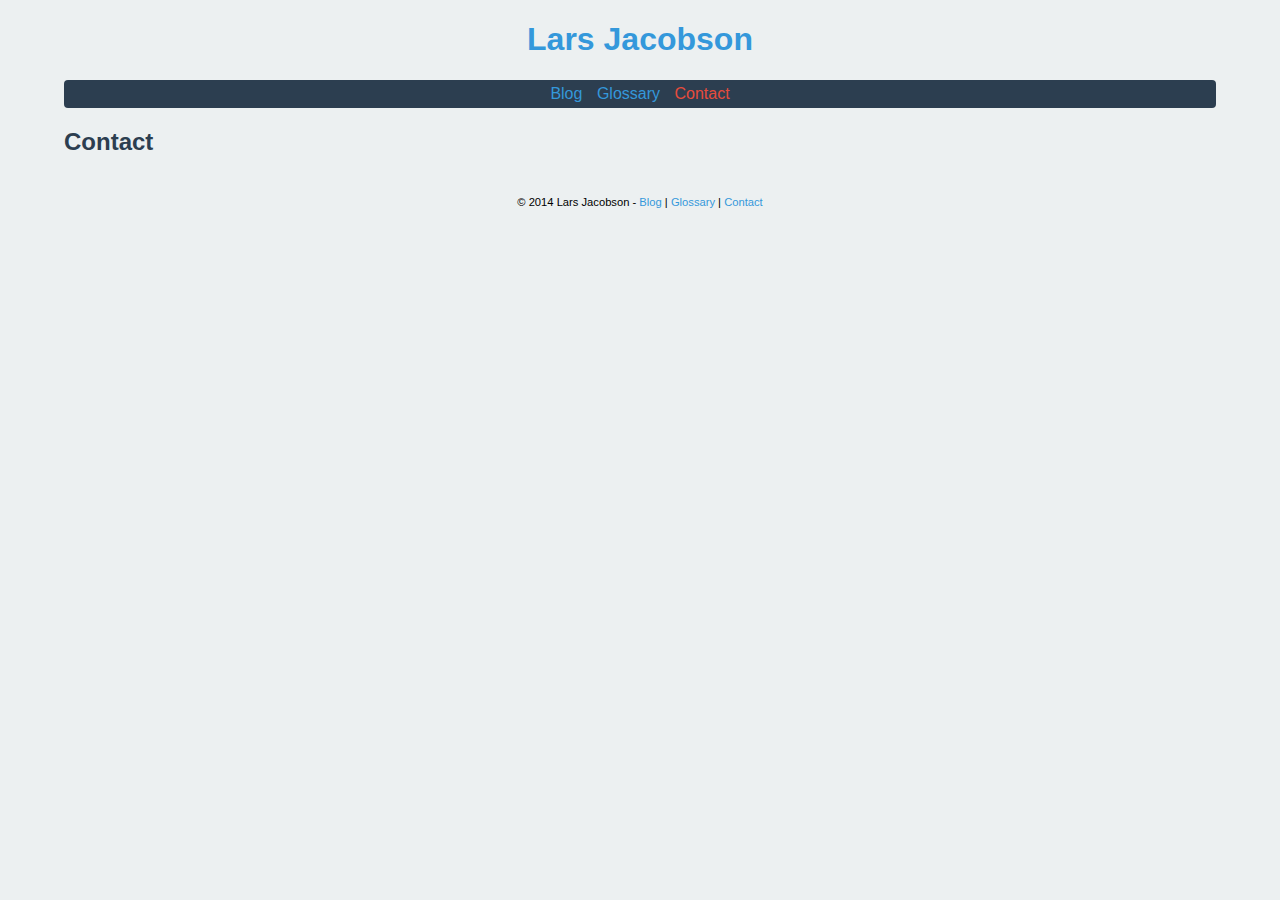
==== contact.html @ ac7857f5 "add local storage redesign" ====
<!DOCTYPE html>
<html>
<head>
  <meta charset="utf-8">
  <title>Lars Jacobson | Glossary</title>
  <link href='http://fonts.googleapis.com/css?family=Amiri' rel='stylesheet' type='text/css'>
  <link rel="stylesheet" href="css/normalize.css">
  <link rel="stylesheet" type="text/css" href="css/style.css">
  <link rel="stylesheet" type="text/css" href="css/responsive.css">
  <script type="text/javascript" src="js/jquery-1.11.3.min.js"></script>
  <script type="text/javascript" src="js/glossary.js"></script>
</head>
<body>
<div class="container">
  <header>
    <h1><a href="index.html">Lars Jacobson</a></h1>
    <nav>
      <ul>
        <li><a href="index.html">Blog</a></li>
        <li><a href="glossary.html">Glossary</a></li>
        <li><a href="contact.html" class="selected">Contact</a></li>
      </ul>
    </nav>
  </header>
  
  <section id="glossary-list">
    
    <h2>Contact</h2>

    


  </section>
  

  <footer>
  &copy; 2014 Lars Jacobson  -  <a href="index.html">Blog</a> | <a href="glossary.html">Glossary</a> | <a href="contact.html">Contact</a>
  </footer>
</div>
</body>
</html>
---- css/style.css ----
/****************************************************
GENERAL
****************************************************/

/*
Color Palette
Dark blue - 2C3E50
Highlight (red) - E74C3C
Light - ECF0F1  Darker - CACECF
Light Blue - 3498DB
Blue - 2980B9
*/

.container{
  max-width: 1200px;
  margin: 0 auto;
  padding: 0 5%;
}

body{

  background-color: #ECF0F1;
}

a{

  text-decoration: none;
  color: #3498DB;
}

section{
  margin-top: 20px;
}

.align-right{
  width: 100%;
  text-align: right;
  display: block;
}

h2{

  color: #2C3E50;
  margin:0px 0 10px;
  padding:0;
}

.selected{
  color: #E74C3C;
}

/****************************************************
HEADER
****************************************************/

header h1 a{

  /*color: #2C3E50;*/
}

h1{
  text-align: center;
  width: 100%;
}

body{
  font-size: 1em;
}

/****************************************************
NAV
****************************************************/

header nav{
  border-radius: 4px;
  width: 100%;
  padding: 0;
  margin: 0;
  background-color: #2C3E50;
}

header nav ul{
  list-style: none;
  padding: 0;
  margin: 0;
  text-align: center;
}

header nav li{
  display: inline-block;
  padding: 5px;
  margin: 0;

}

header nav li a{

}

/****************************************************
ARTICLE
****************************************************/

article{
  background-color: #ECF0F1;
  border-radius: 4px;
}

article .date{

  color: #999;
  font-size: 0.7em;

}

article h2{

  color: #2C3E50;
  margin:20px 0 10px;
  padding:0;
}

article h3{

  color: #2C3E50;
  font-size: 1em;
  margin:0 0 10px;
  padding:0;
}

article .intro{
  margin-top: 0;
  padding-top: 0;
}

article p{
  font-size: 0.9em;
}

/****************************************************
ASIDE
****************************************************/

aside{

  padding: 0;
  margin: 50px 0 0;
  border-radius: 4px;
  background-color: #fff;
}

#aside-container{
  padding: 20px 5%;
}

aside h4{

  font-size: 1.2em;
  padding: 0;
  margin: 0;

  
}

aside h4 a{
  color: #2C3E50;
}


/****************************************************
PAGE: BLOG
****************************************************/

aside dt{
  padding: 0px;
  margin: 0;
  font-size: 0.9em;
}

aside dd{
  padding: 0;
  margin: 0;
  font-size: 0.7em;
  margin-bottom: 1em;
}

/****************************************************
PAGE: GLOSSARY
****************************************************/



#new-word-form label{
  display: block;
  text-align: left;
  padding-right: 2%;
  font-size: 0.8em;
  padding-bottom: 0.4em;

}

#new-word-form input, #new-word-form textarea{

  width: 100%;
  margin-bottom: 0.8em;
}

#reset-button{
  display: block;
  float: left;
  clear: both;
}

#add-word-button{
  display: block;
  float: right;
}

#glossary-list article{
  clear: both;
  padding-top: 20px;
}

button{
  border-radius: 4px;
  background-color: #3498DB;
  color: #fff;
  border: none;
  padding: 0.8em;
  font-size: 0.7em;
}

#reset-button{

  background-color: #999;
}

article #wordList dt{
  padding: 0;
  margin: 0 0 5px;
  font-size: 1em;
  font-weight: bold;
  color: #2C3E50;
}

article #wordList dd{
  padding: 0;
  margin: 0;
  font-size: 0.9em;
  margin-bottom: 1em;
}


/****************************************************
FOOTER
****************************************************/

footer{
  clear: both;
  text-align: center;
  font-size: 0.7em;
  padding: 20px 0 20px;
}
---- css/responsive.css ----
@media screen and (min-width: 480px){
 
  
  
  
}

@media screen and (min-width: 660px){

  section{
    float: left;
    width: 68%; 
  }

  aside{
    float: right;
    width: 28%;
    
  }

  footer{
    padding-top: 30px;
  }

  /****************************************************
  PAGE: GLOSSARY
  ****************************************************/

  #glossary-list{
    width: 100%;
  }

  #glossary-list form{

    float: left;
    width: 28%;
    padding-top: 15px;
  }

  #glossary-list article{

    clear: none;
    float: right;
    width: 65%;
    padding: 0; 
    margin-left: 3%;
  }

  #add-word-button{
    clear: both;
    display: block;
    float: left;
    margin-top: 10px;
  }

  /*header{

    border-radius: 4px;
    background-color: #2C3E50;
    width: 100%;
    height: 70px;
    margin-top: 15px;
  }

  header h1{

    float: left;
    width: 40%;
  }

  header nav{

    float: right;
    width: 40%;
    background-color: inherit;

  }

  header h1 a{

    color: #ECF0F1;
  }*/
    
}
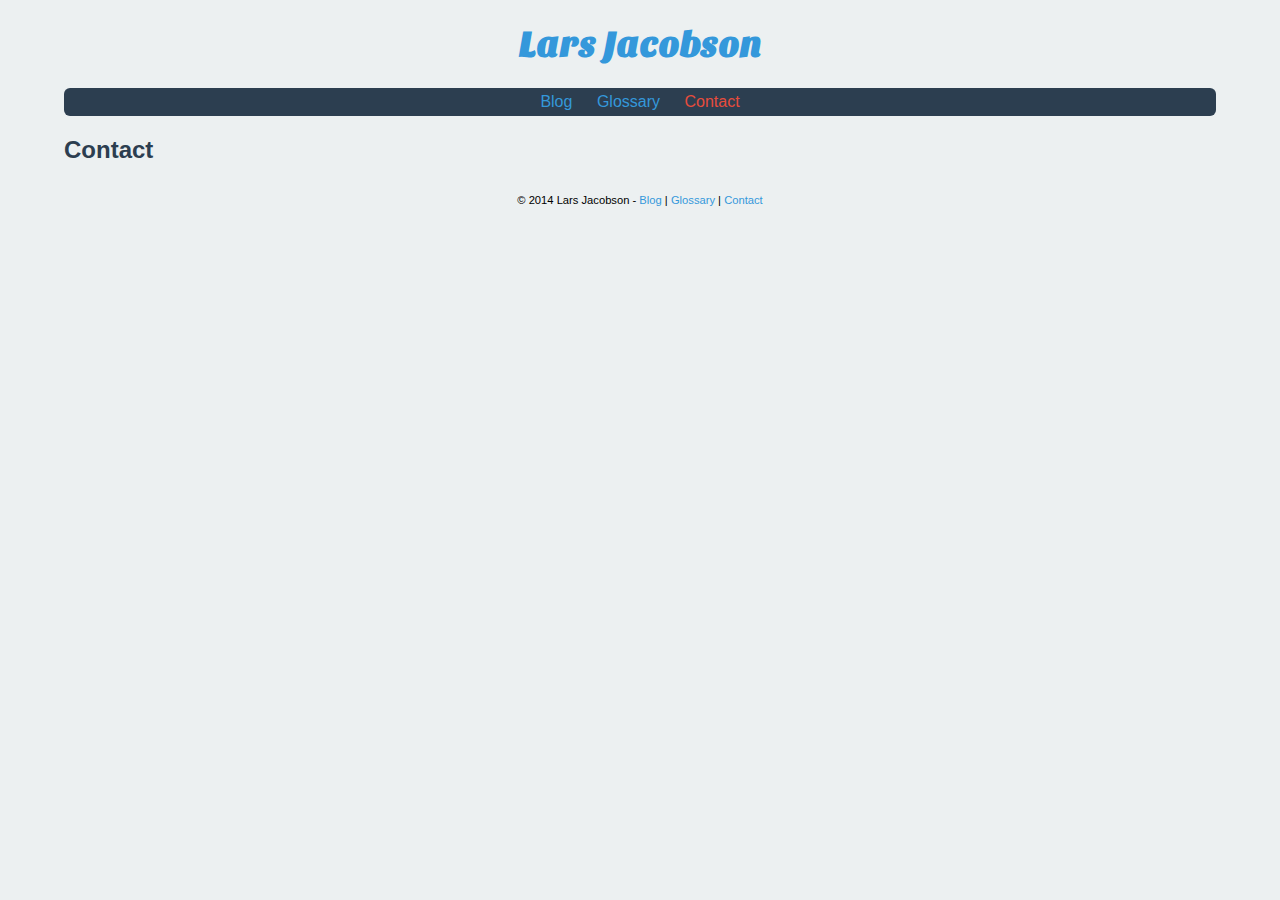
==== commit d68e6c98: "add sass files" ====
--- a/contact.html
+++ b/contact.html
@@ -3,10 +3,9 @@
 <head>
   <meta charset="utf-8">
   <title>Lars Jacobson | Glossary</title>
-  <link href='http://fonts.googleapis.com/css?family=Amiri' rel='stylesheet' type='text/css'>
+  <link href='http://fonts.googleapis.com/css?family=Sansita+One' rel='stylesheet' type='text/css'>
   <link rel="stylesheet" href="css/normalize.css">
-  <link rel="stylesheet" type="text/css" href="css/style.css">
-  <link rel="stylesheet" type="text/css" href="css/responsive.css">
+  <link rel="stylesheet" type="text/css" href="css/style-sass.css">
   <script type="text/javascript" src="js/jquery-1.11.3.min.js"></script>
   <script type="text/javascript" src="js/glossary.js"></script>
 </head>
--- a/css/style-sass.css
+++ b/css/style-sass.css
@@ -0,0 +1,280 @@
+.reset, h2, header nav, header nav ul, aside h4, #glossary, aside dt, aside dd {
+  padding: 0;
+  margin: 0; }
+
+/****************************************************
+GENERAL
+****************************************************/
+.container {
+  max-width: 1200px;
+  margin: 0 auto;
+  padding: 0 5%; }
+
+body {
+  background-color: #ECF0F1; }
+
+a {
+  text-decoration: none;
+  color: #3498DB; }
+
+h2 {
+  color: #2C3E50; }
+
+p {
+  color: #666;
+  margin: 0 0 1.5em;
+  padding: 0; }
+
+section {
+  float: left;
+  width: 100%; }
+
+/****************************************************
+HEADER
+****************************************************/
+header {
+  margin-bottom: 20px; }
+
+header h1 a {
+  color: #3498DB; }
+
+h1 {
+  text-align: center;
+  width: 100%;
+  font-family: 'Sansita One', cursive;
+  font-size: 2.2em; }
+
+body {
+  font-size: 1em; }
+
+/****************************************************
+NAV
+****************************************************/
+header nav {
+  border-radius: 6px;
+  width: 100%;
+  background-color: #2C3E50; }
+
+header nav ul {
+  list-style: none;
+  text-align: center; }
+
+header nav li {
+  display: inline-block;
+  padding: 5px;
+  margin: 0; }
+
+header nav li .selected {
+  color: #E74C3C; }
+
+header nav li a {
+  color: #3498DB; }
+
+/****************************************************
+ARTICLE
+****************************************************/
+article {
+  background-color: #ECF0F1;
+  border-radius: 6px;
+  margin-bottom: 15px;
+  padding: 20px 3% 10px; }
+
+article .date {
+  color: #E74C3C;
+  font-size: 0.8em;
+  font-weight: bold; }
+
+article h2 {
+  color: #2C3E50;
+  margin: 10px 0 3px;
+  padding: 0; }
+
+article h3 {
+  color: #2C3E50;
+  font-size: 1em;
+  margin: 0 0 3px;
+  padding: 0; }
+
+article p {
+  font-size: 0.9em; }
+
+/****************************************************
+ASIDE
+****************************************************/
+aside {
+  float: left;
+  width: 100%;
+  padding: 0;
+  margin: 15px 0 0;
+  border-radius: 6px;
+  background-color: #2980B9; }
+
+#aside-container {
+  padding: 15px 5% 15px; }
+
+aside h4 {
+  color: #fff;
+  font-size: 1.2em;
+  margin: 15px 4%; }
+
+aside h4 a {
+  color: #2C3E50; }
+
+/****************************************************
+PAGE: BLOG
+****************************************************/
+aside dt {
+  font-size: 0.9em;
+  color: #fff;
+  font-weight: bold; }
+
+aside dd {
+  font-size: 0.8em;
+  margin-top: 0.3em;
+  margin-bottom: 1em;
+  color: #ECF0F1; }
+
+aside dt a {
+  color: #2C3E50; }
+
+#view-glossary {
+  width: 100%;
+  text-align: right;
+  display: block;
+  color: #2C3E50;
+  margin: 0 -4% 15px;
+  font-weight: bold;
+  font-size: 0.8em; }
+
+aside .glossary-word {
+  padding: 15px 4%; }
+
+aside .glossary-word:nth-child(2n + 1) {
+  background-color: #3498DB; }
+
+/****************************************************
+PAGE: GLOSSARY
+****************************************************/
+#new-word-form label {
+  display: block;
+  text-align: left;
+  padding-right: 2%;
+  font-size: 0.8em;
+  padding-bottom: 0.4em; }
+
+#new-word-form input, #new-word-form textarea {
+  width: 100%;
+  margin-bottom: 0.8em; }
+
+#reset-button {
+  display: block;
+  float: left;
+  clear: both; }
+
+#add-word-button {
+  display: block;
+  float: right; }
+
+#glossary-list article {
+  clear: both;
+  padding-top: 20px; }
+
+button {
+  border-radius: 4px;
+  background-color: #666;
+  color: #fff;
+  border: none;
+  padding: 0.8em;
+  font-size: 0.7em; }
+
+#reset-button {
+  background-color: #999; }
+
+#add-word-button {
+  background-color: #3498DB; }
+
+article #wordList dt {
+  padding: 0;
+  margin: 0 0 5px;
+  font-size: 1em;
+  font-weight: bold;
+  color: #2C3E50; }
+
+article #wordList dd {
+  padding: 0;
+  margin: 0;
+  font-size: 0.9em;
+  margin-bottom: 1em; }
+
+/****************************************************
+FOOTER
+****************************************************/
+footer {
+  clear: both;
+  text-align: center;
+  font-size: 0.7em;
+  padding: 20px 0 20px; }
+
+/****************************************************
+RESPONSIVE
+****************************************************/
+@media screen and (min-width: 660px) {
+  header nav li {
+    display: inline-block;
+    padding: 5px 10px;
+    margin: 0; }
+  section {
+    float: left;
+    width: 69%; }
+  aside {
+    float: right;
+    width: 29%; }
+  footer {
+    padding-top: 30px; }
+  /****************************************************
+  PAGE: GLOSSARY
+  ****************************************************/
+  #glossary-list {
+    width: 100%; }
+  #glossary-list form {
+    float: left;
+    width: 28%;
+    padding-top: 15px; }
+  #glossary-list article {
+    clear: none;
+    float: right;
+    width: 65%;
+    padding: 0;
+    margin-left: 3%; }
+  #add-word-button {
+    clear: both;
+    display: block;
+    float: left;
+    margin-top: 10px; }
+  /*header{
+
+    border-radius: 4px;
+    background-color: #2C3E50;
+    width: 100%;
+    height: 70px;
+    margin-top: 15px;
+  }
+
+  header h1{
+
+    float: left;
+    width: 40%;
+  }
+
+  header nav{
+
+    float: right;
+    width: 40%;
+    background-color: inherit;
+
+  }
+
+  header h1 a{
+
+    color: #ECF0F1;
+  }*/ }
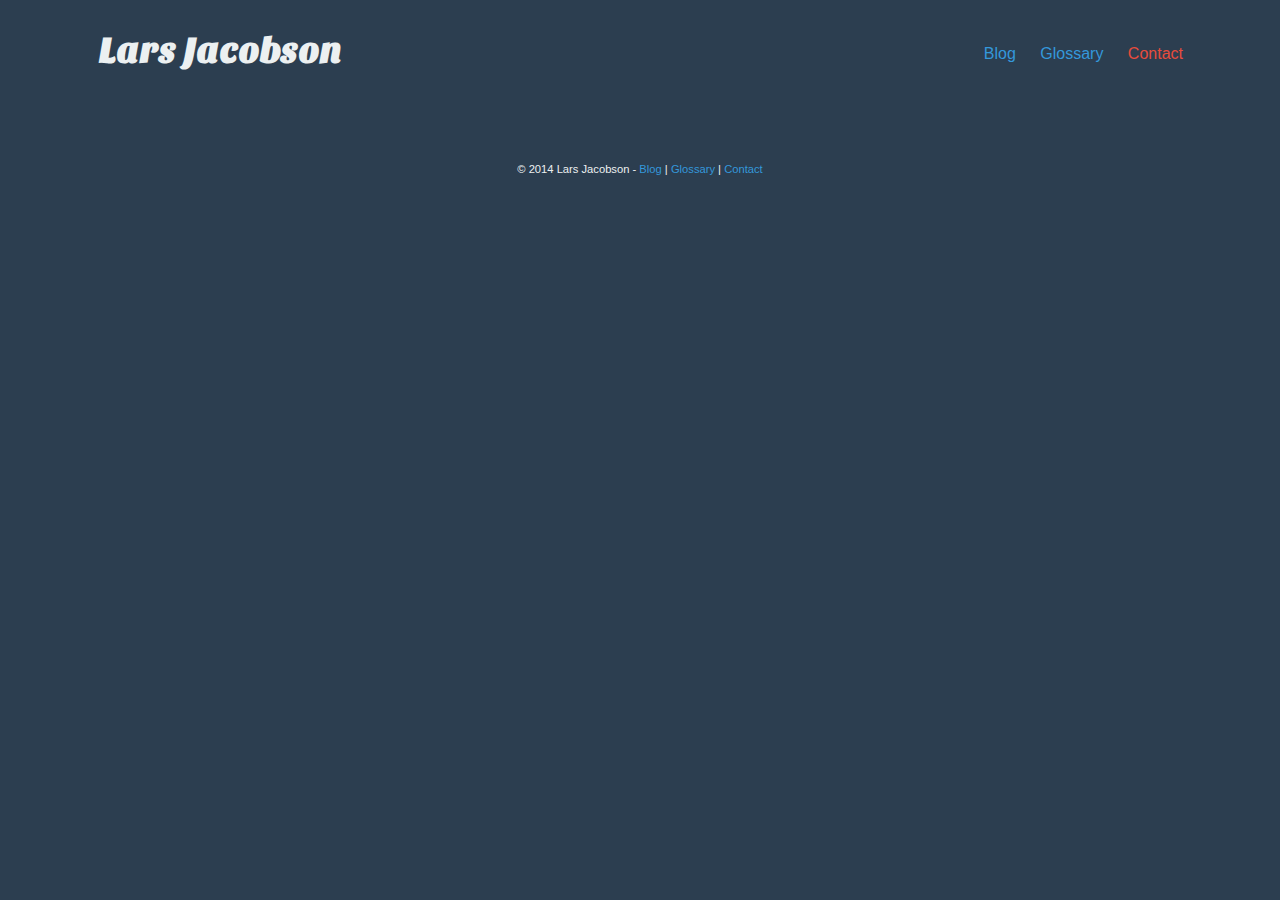
==== commit 9db3cfbf: "add project management" ====
--- a/contact.html
+++ b/contact.html
@@ -8,6 +8,7 @@
   <link rel="stylesheet" type="text/css" href="css/style-sass.css">
   <script type="text/javascript" src="js/jquery-1.11.3.min.js"></script>
   <script type="text/javascript" src="js/glossary.js"></script>
+  <meta name="viewport" content="width=device-width, initial-scale=1.0">
 </head>
 <body>
 <div class="container">
--- a/css/style-sass.css
+++ b/css/style-sass.css
@@ -11,7 +11,7 @@
   padding: 0 5%; }
 
 body {
-  background-color: #ECF0F1; }
+  background-color: #2C3E50; }
 
 a {
   text-decoration: none;
@@ -36,7 +36,7 @@
   margin-bottom: 20px; }
 
 header h1 a {
-  color: #3498DB; }
+  color: #ECF0F1; }
 
 h1 {
   text-align: center;
@@ -77,7 +77,7 @@
   background-color: #ECF0F1;
   border-radius: 6px;
   margin-bottom: 15px;
-  padding: 20px 3% 10px; }
+  padding: 20px 4% 10px; }
 
 article .date {
   color: #E74C3C;
@@ -105,17 +105,14 @@
   float: left;
   width: 100%;
   padding: 0;
-  margin: 15px 0 0;
+  margin: 0px 0 0;
   border-radius: 6px;
   background-color: #2980B9; }
 
-#aside-container {
-  padding: 15px 5% 15px; }
-
 aside h4 {
-  color: #fff;
-  font-size: 1.2em;
-  margin: 15px 4%; }
+  color: #ECF0F1;
+  font-size: 1.1em;
+  margin: 15px 5%; }
 
 aside h4 a {
   color: #2C3E50; }
@@ -125,7 +122,7 @@
 ****************************************************/
 aside dt {
   font-size: 0.9em;
-  color: #fff;
+  color: #ECF0F1;
   font-weight: bold; }
 
 aside dd {
@@ -142,12 +139,12 @@
   text-align: right;
   display: block;
   color: #2C3E50;
-  margin: 0 -4% 15px;
+  margin: 0 -5% 15px;
   font-weight: bold;
   font-size: 0.8em; }
 
 aside .glossary-word {
-  padding: 15px 4%; }
+  padding: 15px 5%; }
 
 aside .glossary-word:nth-child(2n + 1) {
   background-color: #3498DB; }
@@ -155,14 +152,26 @@
 /****************************************************
 PAGE: GLOSSARY
 ****************************************************/
-#new-word-form label {
+#glossary-form {
+  background-color: #2980B9;
+  border-radius: 6px;
+  margin: 0;
+  padding: 0;
+  margin-bottom: 5px; }
+
+#glossary-form form {
+  width: 90%;
+  padding: 15px 5%;
+  margin: 0; }
+
+#glossary-form form label {
   display: block;
   text-align: left;
-  padding-right: 2%;
   font-size: 0.8em;
-  padding-bottom: 0.4em; }
-
-#new-word-form input, #new-word-form textarea {
+  padding-bottom: 0.4em;
+  width: 100%; }
+
+#glossary-form form input, #glossary-form form textarea {
   width: 100%;
   margin-bottom: 0.8em; }
 
@@ -191,7 +200,11 @@
   background-color: #999; }
 
 #add-word-button {
-  background-color: #3498DB; }
+  background-color: #2C3E50;
+  margin-bottom: 15px; }
+
+article #wordList {
+  padding: 10px 5%; }
 
 article #wordList dt {
   padding: 0;
@@ -213,7 +226,11 @@
   clear: both;
   text-align: center;
   font-size: 0.7em;
-  padding: 20px 0 20px; }
+  padding: 20px 0 20px;
+  color: #ECF0F1; }
+
+footer a {
+  color: #3498DB; }
 
 /****************************************************
 RESPONSIVE
@@ -236,14 +253,15 @@
   ****************************************************/
   #glossary-list {
     width: 100%; }
-  #glossary-list form {
-    float: left;
-    width: 28%;
+  #glossary-form {
+    float: left;
+    width: 28%; }
+  #glossary-form form {
     padding-top: 15px; }
-  #glossary-list article {
+  #glossary-list {
     clear: none;
     float: right;
-    width: 65%;
+    width: 69%;
     padding: 0;
     margin-left: 3%; }
   #add-word-button {
@@ -251,30 +269,25 @@
     display: block;
     float: left;
     margin-top: 10px; }
-  /*header{
-
+  header {
     border-radius: 4px;
-    background-color: #2C3E50;
     width: 100%;
     height: 70px;
-    margin-top: 15px;
-  }
-
-  header h1{
-
+    margin-top: 15px; }
+  header h1 {
     float: left;
     width: 40%;
-  }
-
-  header nav{
-
+    margin: 15px 3%;
+    padding: 0;
+    text-align: left; }
+  header nav {
     float: right;
     width: 40%;
     background-color: inherit;
-
-  }
-
-  header h1 a{
-
-    color: #ECF0F1;
-  }*/ }
+    margin: 25px 0;
+    padding: 0; }
+  header nav ul {
+    text-align: right;
+    margin-right: 5%; }
+  header h1 a {
+    color: #ECF0F1; } }